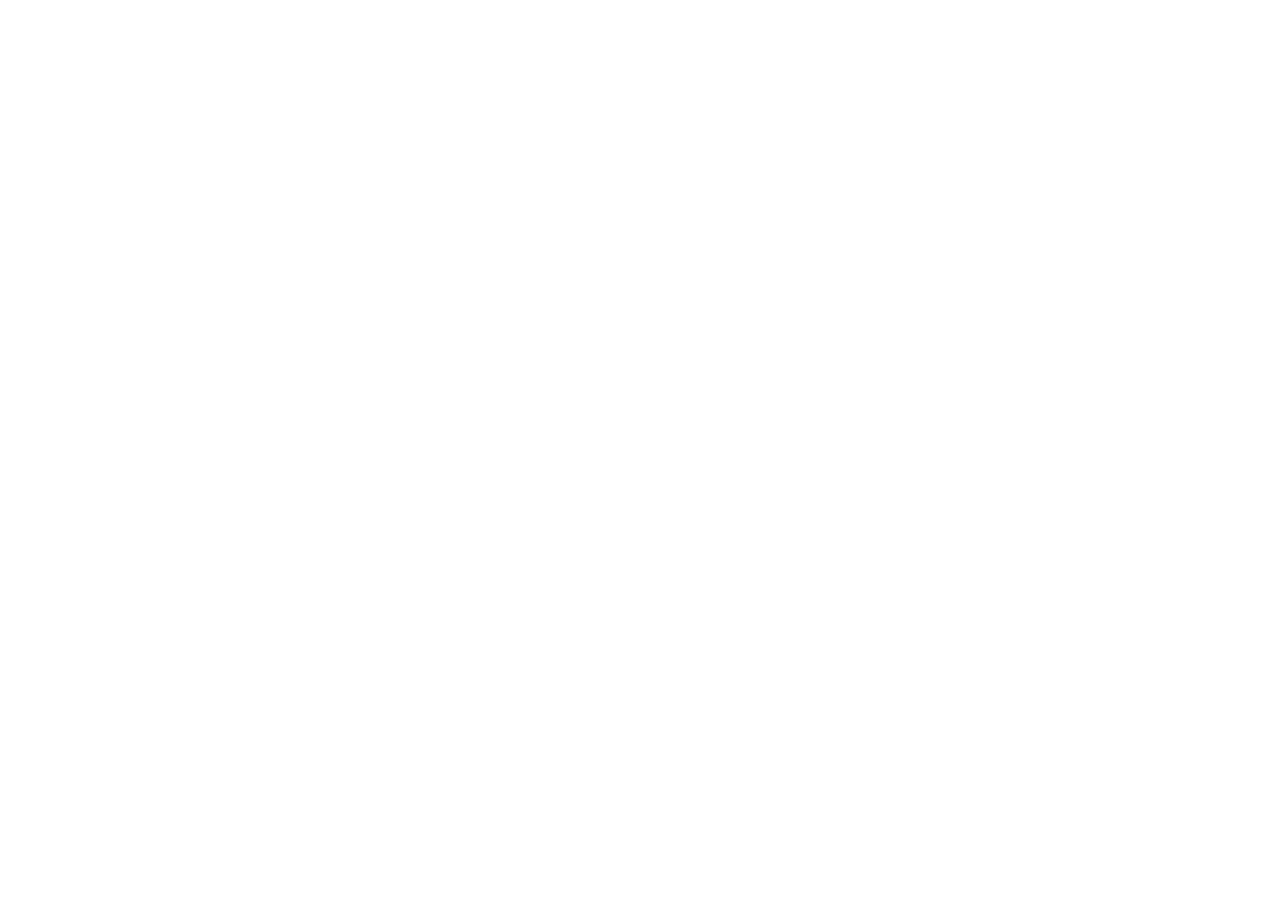
==== contactUs.html @ 1ff4a945 "start contactUs page" ====
<!DOCTYPE html>
<html lang="en">
<head>
    <meta charset="UTF-8">
    <meta http-equiv="X-UA-Compatible" content="IE=edge">
    <meta name="viewport" content="width=device-width, initial-scale=1.0">
    <title>Document</title>
</head>
<body>
    
</body>
</html>
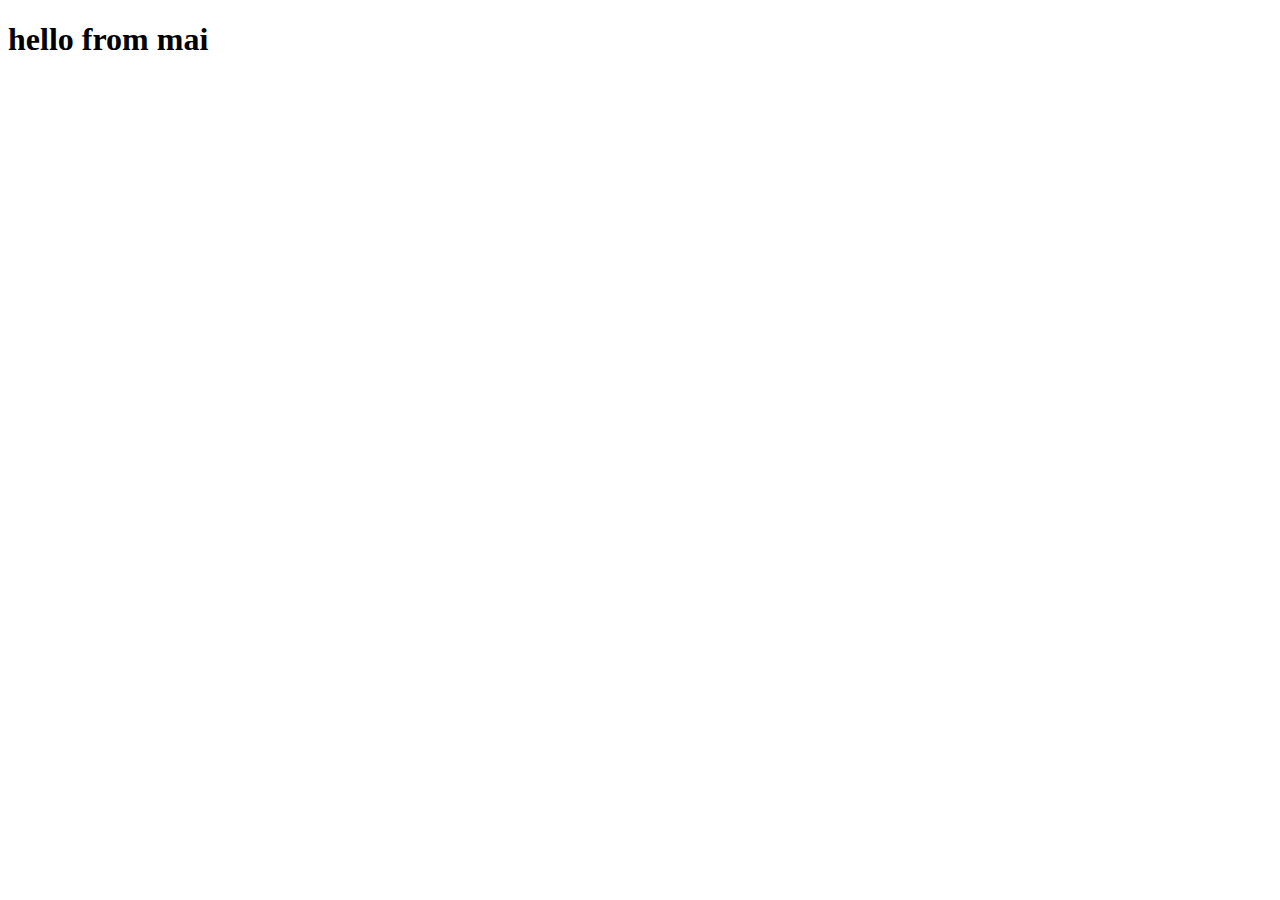
==== commit eee2b3f6: "start contactUs page 2" ====
--- a/contactUs.html
+++ b/contactUs.html
@@ -7,6 +7,6 @@
     <title>Document</title>
 </head>
 <body>
-    
+    <h1>hello from mai</h1>
 </body>
 </html>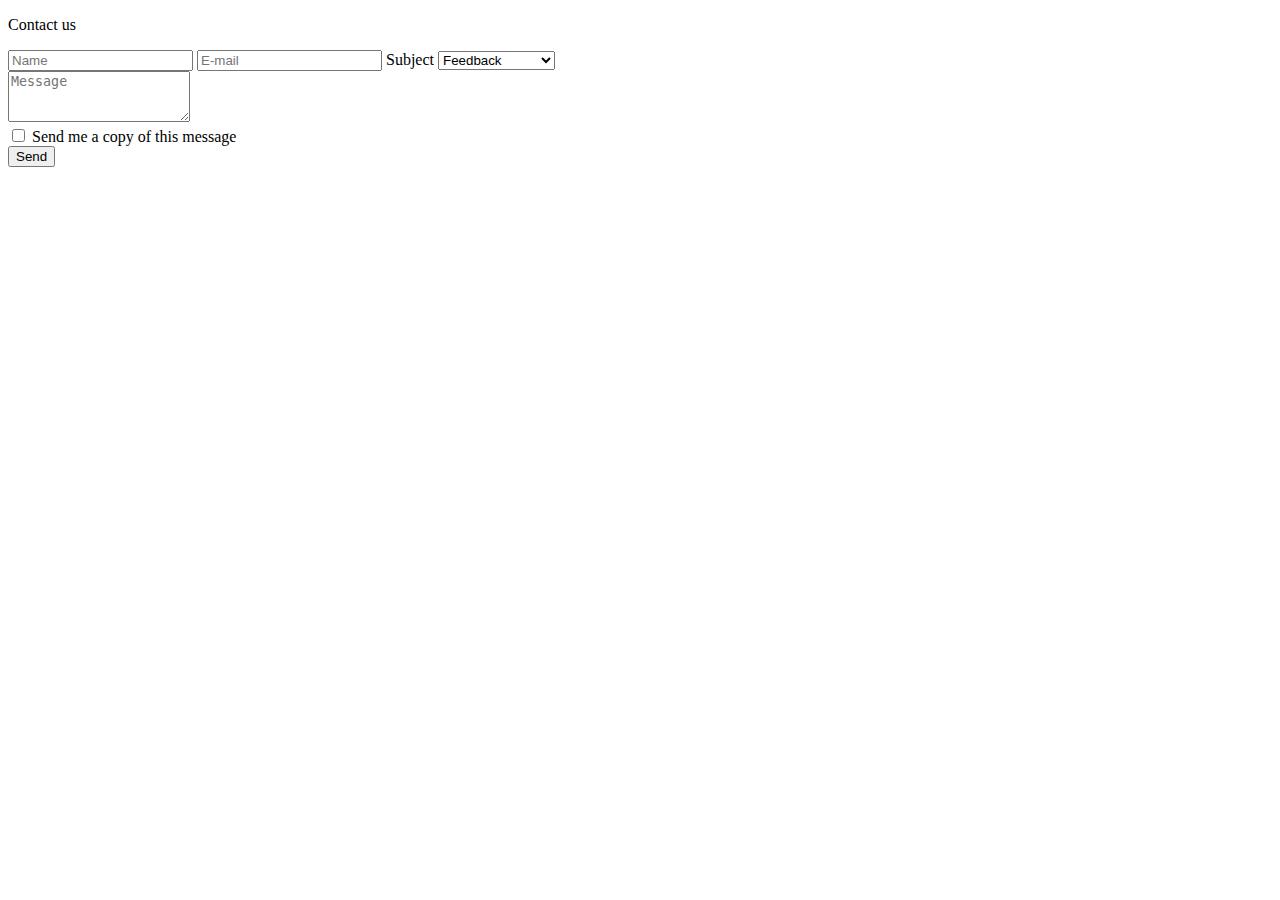
==== commit 7a0948e7: "first trial for contactUs" ====
--- a/contactUs.html
+++ b/contactUs.html
@@ -4,9 +4,48 @@
     <meta charset="UTF-8">
     <meta http-equiv="X-UA-Compatible" content="IE=edge">
     <meta name="viewport" content="width=device-width, initial-scale=1.0">
+    <link href="https://cdn.jsdelivr.net/npm/bootstrap@5.0.2/dist/css/bootstrap.min.css" rel="stylesheet" integrity="sha384-EVSTQN3/azprG1Anm3QDgpJLIm9Nao0Yz1ztcQTwFspd3yD65VohhpuuCOmLASjC" crossorigin="anonymous">
+
     <title>Document</title>
 </head>
 <body>
-    <h1>hello from mai</h1>
+    <!-- Default form contact -->
+<form class="text-center border border-light p-5" action="#!">
+
+    <p class="h4 mb-4">Contact us</p>
+
+    <!-- Name -->
+    <input type="text" id="defaultContactFormName" class="form-control mb-4" placeholder="Name">
+
+    <!-- Email -->
+    <input type="email" id="defaultContactFormEmail" class="form-control mb-4" placeholder="E-mail">
+
+    <!-- Subject -->
+    <label>Subject</label>
+    <select class="browser-default custom-select mb-4">
+        <option value="" disabled>Choose option</option>
+        <option value="1" selected>Feedback</option>
+        <option value="2">Report a bug</option>
+        <option value="3">Feature request</option>
+        <option value="4">Feature request</option>
+    </select>
+
+    <!-- Message -->
+    <div class="form-group">
+        <textarea class="form-control rounded-0" id="exampleFormControlTextarea2" rows="3" placeholder="Message"></textarea>
+    </div>
+
+    <!-- Copy -->
+    <div class="custom-control custom-checkbox mb-4">
+        <input type="checkbox" class="custom-control-input" id="defaultContactFormCopy">
+        <label class="custom-control-label" for="defaultContactFormCopy">Send me a copy of this message</label>
+    </div>
+
+    <!-- Send button -->
+    <button class="btn btn-info btn-block" type="submit">Send</button>
+
+</form>
+<!-- Default form contact -->
+<script src="https://cdn.jsdelivr.net/npm/bootstrap@5.0.2/dist/js/bootstrap.bundle.min.js" integrity="sha384-MrcW6ZMFYlzcLA8Nl+NtUVF0sA7MsXsP1UyJoMp4YLEuNSfAP+JcXn/tWtIaxVXM" crossorigin="anonymous"></script>
 </body>
 </html>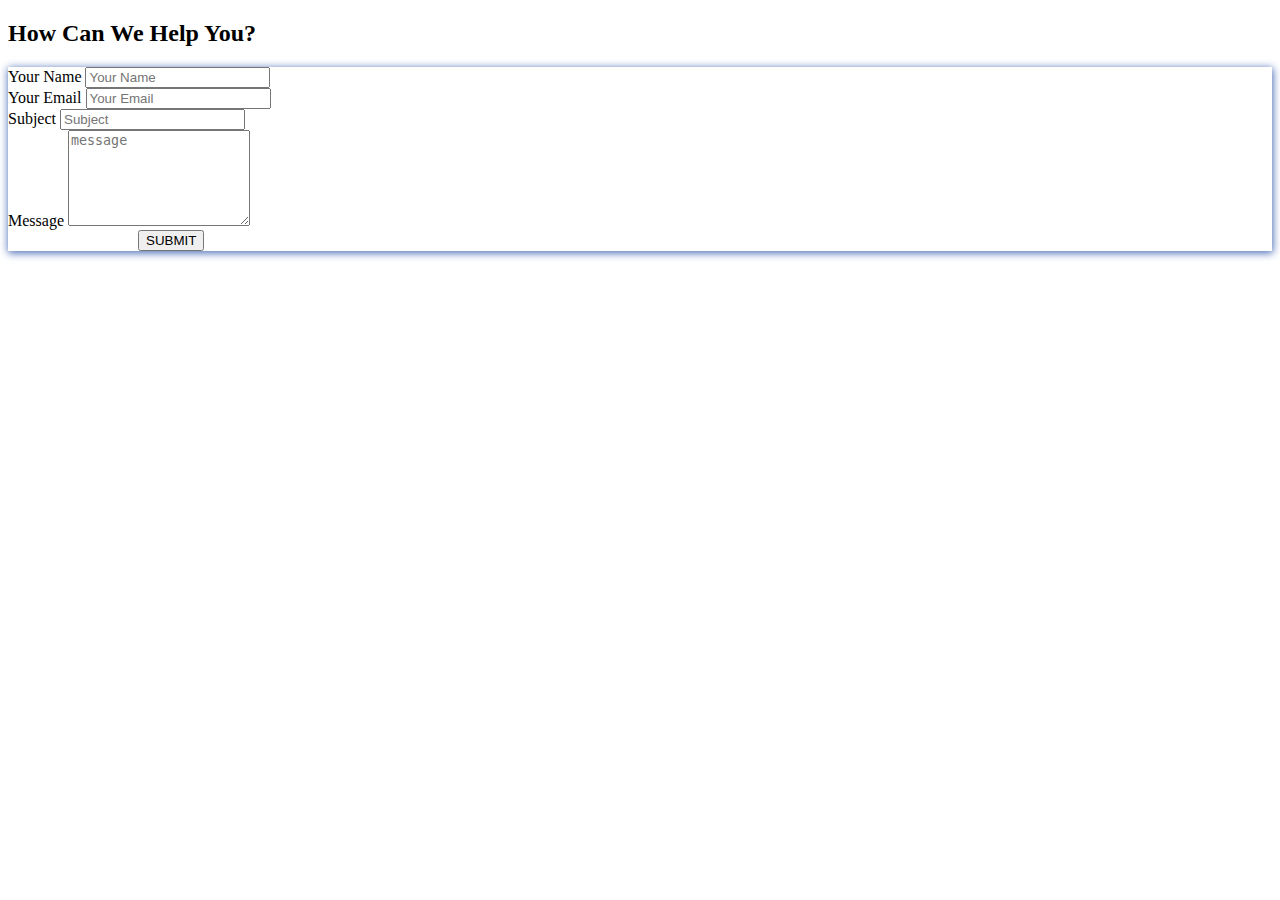
==== commit ba1df339: "second trial for contactUs page" ====
--- a/contactUs.html
+++ b/contactUs.html
@@ -1,51 +1,49 @@
 <!DOCTYPE html>
 <html lang="en">
+
 <head>
     <meta charset="UTF-8">
     <meta http-equiv="X-UA-Compatible" content="IE=edge">
     <meta name="viewport" content="width=device-width, initial-scale=1.0">
-    <link href="https://cdn.jsdelivr.net/npm/bootstrap@5.0.2/dist/css/bootstrap.min.css" rel="stylesheet" integrity="sha384-EVSTQN3/azprG1Anm3QDgpJLIm9Nao0Yz1ztcQTwFspd3yD65VohhpuuCOmLASjC" crossorigin="anonymous">
+    <title> ContactUS page</title>
+    <link href="https://cdn.jsdelivr.net/npm/bootstrap@5.0.2/dist/css/bootstrap.min.css" rel="stylesheet"
+        integrity="sha384-EVSTQN3/azprG1Anm3QDgpJLIm9Nao0Yz1ztcQTwFspd3yD65VohhpuuCOmLASjC" crossorigin="anonymous">
+</head>
+<body class="bg-light">
+    <div class="mt-5 conatiner">
+        <div class="text-center m-3">
+            <h2 class="text-primary" style="font-weight: 700;">How Can We Help You?</h2>
+        </div>
+        <form action="home.html" method="get">
+            <div class=" d-flex align-items-center justify-content-center ">
+                <div class="bg-white col-md-4 border" style="box-shadow: 0 1px 8px 0.5px rgb(72, 107, 181)  ;">
+                    <div class="p-4 rounded shadow-md">
+                        <div>
+                            <label for="name" class="form-label text-primary">Your Name</label>
+                            <input type="text" name="name" class="form-control" placeholder="Your Name" required>
+                        </div>
+                        <div class="mt-3">
+                            <label for="email" class="form-label text-primary">Your Email</label>
+                            <input type="text" name="email" class="form-control" placeholder="Your Email" required>
+                        </div class="mt-3">
+                        <div class="mt-3">
+                            <label for="subject" class="form-label text-primary">Subject</label>
+                            <input type="text" name="subject" class="form-control" placeholder="Subject" required>
+                        </div>
+                        <div class="mt-3 mb-3">
+                            <label for="message" class="form-label text-primary">Message</label>
+                            <textarea name="message" cols="20" rows="6" class="form-control"
+                                placeholder="message"></textarea>
+                        </div>
+                        <button style="transform: translateX(130px);" class="btn btn-outline-primary btn-lg w-50">
+                            SUBMIT
+                        </button>
+                    </div>
+                </div>
+            </div>
+        </form>
+    </div>
+    </div>
+</body>
 
-    <title>Document</title>
-</head>
-<body>
-    <!-- Default form contact -->
-<form class="text-center border border-light p-5" action="#!">
-
-    <p class="h4 mb-4">Contact us</p>
-
-    <!-- Name -->
-    <input type="text" id="defaultContactFormName" class="form-control mb-4" placeholder="Name">
-
-    <!-- Email -->
-    <input type="email" id="defaultContactFormEmail" class="form-control mb-4" placeholder="E-mail">
-
-    <!-- Subject -->
-    <label>Subject</label>
-    <select class="browser-default custom-select mb-4">
-        <option value="" disabled>Choose option</option>
-        <option value="1" selected>Feedback</option>
-        <option value="2">Report a bug</option>
-        <option value="3">Feature request</option>
-        <option value="4">Feature request</option>
-    </select>
-
-    <!-- Message -->
-    <div class="form-group">
-        <textarea class="form-control rounded-0" id="exampleFormControlTextarea2" rows="3" placeholder="Message"></textarea>
-    </div>
-
-    <!-- Copy -->
-    <div class="custom-control custom-checkbox mb-4">
-        <input type="checkbox" class="custom-control-input" id="defaultContactFormCopy">
-        <label class="custom-control-label" for="defaultContactFormCopy">Send me a copy of this message</label>
-    </div>
-
-    <!-- Send button -->
-    <button class="btn btn-info btn-block" type="submit">Send</button>
-
-</form>
-<!-- Default form contact -->
-<script src="https://cdn.jsdelivr.net/npm/bootstrap@5.0.2/dist/js/bootstrap.bundle.min.js" integrity="sha384-MrcW6ZMFYlzcLA8Nl+NtUVF0sA7MsXsP1UyJoMp4YLEuNSfAP+JcXn/tWtIaxVXM" crossorigin="anonymous"></script>
-</body>
 </html>